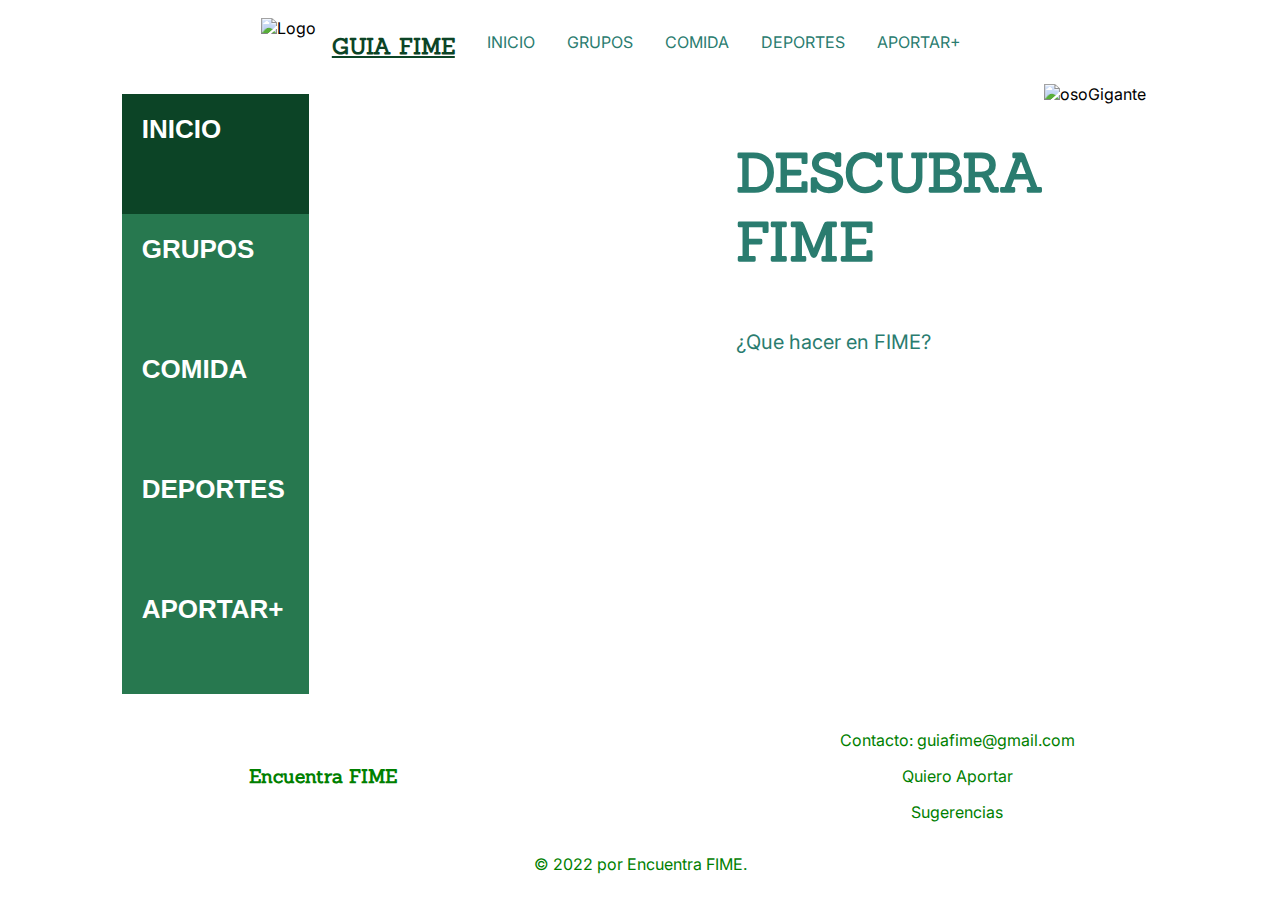
==== index.html @ f027c7fd "grupos agregado" ====
<!DOCTYPE html>
<html lang="en">
<head>
<title>CSS Template</title>
<head>
  <meta charset="utf-8">
  <meta name="viewport" content="width=device-width, initial-scale=1">
  
  <link rel="preconnect" href="https://fonts.googleapis.com"><link rel="preconnect" href="https://fonts.gstatic.com" crossorigin><link href="https://fonts.googleapis.com/css2?family=Inter:wght@400;500&family=Poppins:wght@400;500&family=Sanchez&display=swap" rel="stylesheet"> 
  <link rel="preconnect" href="https://fonts.googleapis.com"><link rel="preconnect" href="https://fonts.gstatic.com" crossorigin><link href="https://fonts.googleapis.com/css2?family=Source+Serif+Pro:wght@400;600;700&display=swap" rel="stylesheet">
  <link rel="stylesheet" href="styles.css">
</head>

<body>

<nav class="navarriba">
  <ul>
    <li><img src="../img/miniLogo.webp" alt="Logo"></li>
    <li><a href="../index.html" class="logoNav">GUIA FIME</a></li>
    <li><a href="../index.html " >INICIO</a></li>
    <li><a href="../grupos.html">GRUPOS</a></li>
    <li><a href="../comida.html">COMIDA</a></li>
    <li><a href="../deportes.html">DEPORTES</a></li>
    <li><a href="../aportar.html">APORTAR+</a></li>
    <li > 
  
    </li>
  </ul>
</nav>

<section>
  <nav>
    <div class="vertical-menu">
      <a class="active" href="../index.html" target="_top">INICIO</a>
      <a href="../grupos.html" target="_top">GRUPOS</a>
      <a href="../comida.html" target="_top">COMIDA</a>
      <a href="../deportes.html" target="_top">DEPORTES</a>
      <a href="../aportar.html" target="_top">APORTAR+</a>
    </div>
  </nav>
  
  <div>
    <p class="h1">DESCUBRA<br>FIME</p>
    <p class="subtitulo">¿Que hacer en FIME? </p>
    
  </div>
  <div>
      <img src="../img/osoGigante.webp" width="600" height="600" alt="osoGigante"></img>
  </div>

</section>

<footer>
  <div class="container container--flex">
    <div class="column column--33">
    <h2>Encuentra FIME</h2>
    </div>
    <div class="column column--33">
      <p>Contacto: guiafime@gmail.com</p>
      <p><a href="aportar.html">Quiero Aportar</a></p>
      <p><a href="foro.html">Sugerencias</a></p>
    </div>
  </div>
  <p class="copy">© 2022 por Encuentra FIME. </p>
  </div>
</footer>

</body>
</html>
---- styles.css ----
* {
  box-sizing: border-box;
}


@font-face {
    font-family: "Sanchez Bold";
    src: url("../fonts/sanchez-bold-webfont.eot");
    src: url("../fonts/sanchez-bold-webfont.eot?#iefix") format('embedded-opentype'),
         url("../fonts/sanchez-bold-webfont.woff") format('woff'),
         url("../fonts/sanchez-bold-webfont.ttf") format('truetype'),
         url("../fonts/sanchez-bold-webfont.svg#sanchezbold") format('svg');
    font-weight: normal;
    font-style: normal;}
@import url('https://fonts.googleapis.com/css2?family=Inter:wght@400;500&family=Poppins:wght@400;500&family=Sanchez&display=swap');
@import url('https://fonts.googleapis.com/css2?family=Source+Serif+Pro:wght@400;600;700&display=swap');


body {
    font-family: 'Inter', 'Poppins',Arial, Helvetica, sans-serif;
}
/*Encabezados*/
.h1 {
    color: #2a7c6f;
    font-family: 'Sanchez';
    font-weight: 700;
    font-size: 54px;
}
.subtitulo{
    color: #2a7c6f;
    font-family: 'Inter';
    font-size: 20px;
}


/* Style the header */
header {
  background-color: white;
  padding: 30px;
  text-align: center;
  font-size: 35px;
  color: white;
}

/* Container for flexboxes */
section {
  display: -webkit-flex;
  display: flex;
  padding-right: 10%;
}

/* Style the navigation menu */
nav {
  -webkit-flex: 1;
  -ms-flex: 1;
  flex: 1;
  background:white;
  padding: 10px;
}
.navarriba {
    background:white;
    padding-left: 20%;
  }
/* Style the list inside the menu */
nav ul {
  list-style-type: none;
  padding: 0;
}

/* Style the content */
article {
  -webkit-flex: 4;
  -ms-flex: 4;
  flex: 4;
  background-color: #f1f1f1;
  padding: 100px;
}

/* Style the footer */
footer {
  background-color:white;
  padding: 10px;
  text-align: center;
  color: white;
}

/* Responsive layout - makes the menu and the content (inside the section) sit on top of each other instead of next to each other */
@media (max-width: 600px) {
  section {
    -webkit-flex-direction: column;
    flex-direction: column;
  }
}

/*MENU VERTICAL*/

nav{
    padding-left: 10%;
}
.vertical-menu {
    width: 187px;
    font-size: 26px;
    font-family: Arial, Helvetica, sans-serif;
    font-weight: bold;
  }
  
  .vertical-menu a {
    background-color: #27784f;
    height: 120px;
    color:white;
    display: block;
    padding: 20px;
    text-decoration: none;

  }
  
  .vertical-menu a:hover {
    background-color: #0c4426;
  }
  
  .vertical-menu a.active {
    background-color: #0c4426;
    color: white;
  }

/*Nav Superior*/

.logoNav{
    color: #0c4426;
    font-size: 22px;
    font-family:"Sanchez" ;
    text-decoration-line: underline;
    font-weight: bold;
}

ul {
    list-style-type: none;
    margin: 0;
    padding: 0;
    overflow: hidden;
    background-color: white;
  }
  
  li {
    float: left;
  }
  
  li a {
    display: block;
    color: #2a7c6f;
    text-align: center;
    padding: 14px 16px;
    text-decoration: none;
  }
  
  li a:hover:not(.active) {
    color: #2a7c6f;
  }
  
  .active {
    background-color: #04AA6D;
  }

 /*Barra de Busqueda*/


 /*Footer*/
 .copy {
  text-align: center;
  color: green;
}
h2{
  font-size: larger;
  color: green;
  font-family: "Sanchez";
}
.container--flex {
  display: flex;
  flex-wrap: wrap;
  justify-content: space-between;
  align-items: center;
  text-decoration: none;
}
.column--33 {
    width: 49%;
}
p, a{
    display: block;
    color: green;
    text-decoration: none;
}

/*Barra de Busqueda*/
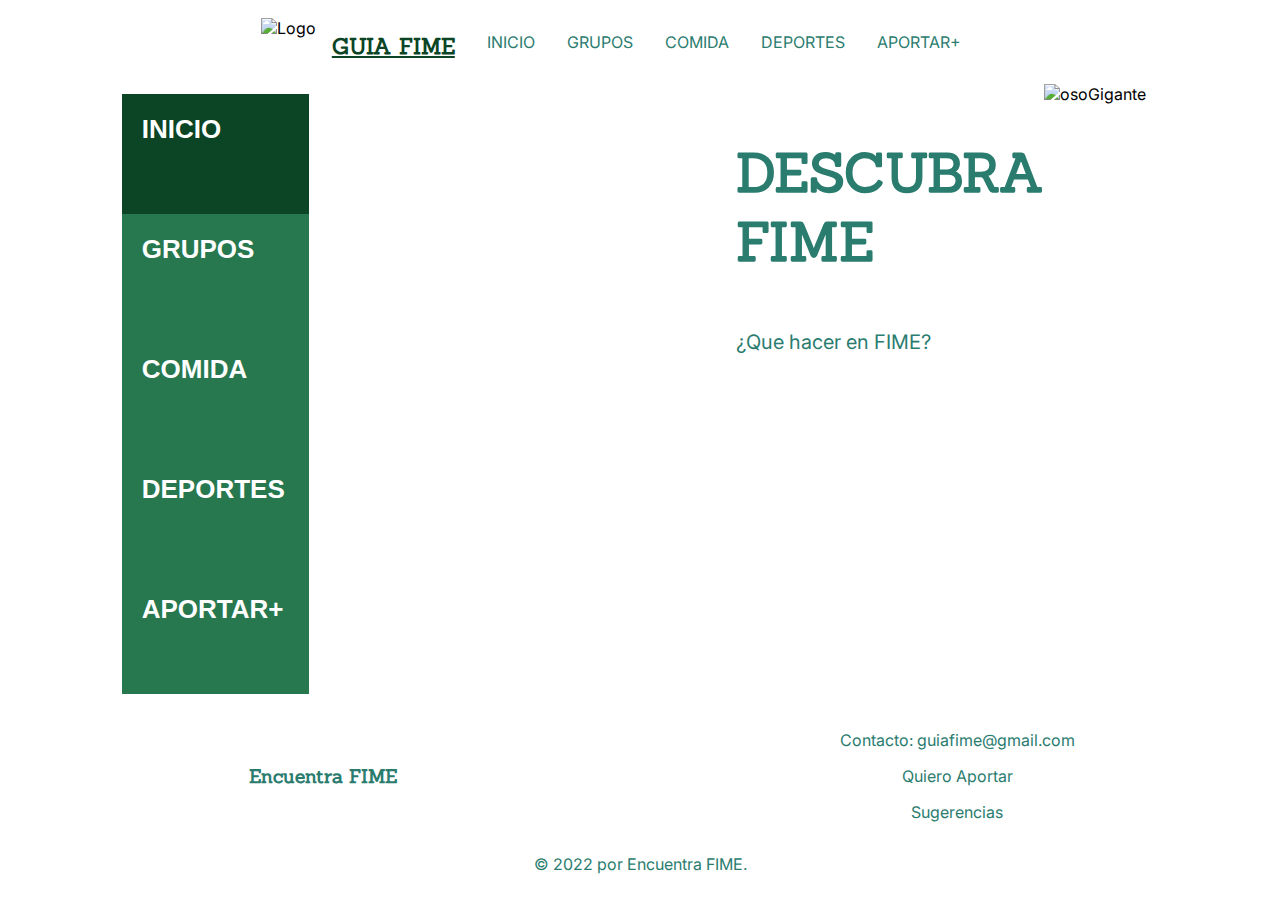
==== commit 6541a84e: "Errores corregidos" ====
--- a/index.html
+++ b/index.html
@@ -1,30 +1,31 @@
+<!--Codificado manual de Proyecto IHC - Guia FIME
+    Proyecto final de IHC
+    Ing. Maestra: Ing. Aida Lucina González Lara-->
+
 <!DOCTYPE html>
 <html lang="en">
 <head>
-<title>CSS Template</title>
+<title>Guia FIME</title>
 <head>
   <meta charset="utf-8">
   <meta name="viewport" content="width=device-width, initial-scale=1">
   
   <link rel="preconnect" href="https://fonts.googleapis.com"><link rel="preconnect" href="https://fonts.gstatic.com" crossorigin><link href="https://fonts.googleapis.com/css2?family=Inter:wght@400;500&family=Poppins:wght@400;500&family=Sanchez&display=swap" rel="stylesheet"> 
   <link rel="preconnect" href="https://fonts.googleapis.com"><link rel="preconnect" href="https://fonts.gstatic.com" crossorigin><link href="https://fonts.googleapis.com/css2?family=Source+Serif+Pro:wght@400;600;700&display=swap" rel="stylesheet">
-  <link rel="stylesheet" href="styles.css">
+  <link rel="stylesheet" href="stylesalternative.css">
 </head>
 
 <body>
 
 <nav class="navarriba">
   <ul>
-    <li><img src="../img/miniLogo.webp" alt="Logo"></li>
-    <li><a href="../index.html" class="logoNav">GUIA FIME</a></li>
-    <li><a href="../index.html " >INICIO</a></li>
-    <li><a href="../grupos.html">GRUPOS</a></li>
-    <li><a href="../comida.html">COMIDA</a></li>
-    <li><a href="../deportes.html">DEPORTES</a></li>
-    <li><a href="../aportar.html">APORTAR+</a></li>
-    <li > 
-  
-    </li>
+    <li><img src="./img/miniLogo.webp" alt="Logo"></li>
+    <li><a href="./index.html" class="logoNav">GUIA FIME</a></li>
+    <li><a href="./index.html " >INICIO</a></li>
+    <li><a href="./grupos.html">GRUPOS</a></li>
+    <li><a href="./comida.html">COMIDA</a></li>
+    <li><a href="./deportes.html">DEPORTES</a></li>
+    <li><a href="./aportar.html">APORTAR+</a></li>
   </ul>
 </nav>
 
@@ -32,10 +33,10 @@
   <nav>
     <div class="vertical-menu">
       <a class="active" href="../index.html" target="_top">INICIO</a>
-      <a href="../grupos.html" target="_top">GRUPOS</a>
-      <a href="../comida.html" target="_top">COMIDA</a>
-      <a href="../deportes.html" target="_top">DEPORTES</a>
-      <a href="../aportar.html" target="_top">APORTAR+</a>
+      <a href="./grupos.html" target="_top">GRUPOS</a>
+      <a href="./comida.html" target="_top">COMIDA</a>
+      <a href="./deportes.html" target="_top">DEPORTES</a>
+      <a href="./aportar.html" target="_top">APORTAR+</a>
     </div>
   </nav>
   
@@ -45,7 +46,7 @@
     
   </div>
   <div>
-      <img src="../img/osoGigante.webp" width="600" height="600" alt="osoGigante"></img>
+      <img src="./img/osoGigante.webp" width="600" height="600" alt="osoGigante"></img>
   </div>
 
 </section>
@@ -57,8 +58,8 @@
     </div>
     <div class="column column--33">
       <p>Contacto: guiafime@gmail.com</p>
-      <p><a href="aportar.html">Quiero Aportar</a></p>
-      <p><a href="foro.html">Sugerencias</a></p>
+      <p><a href="./aportar.html">Quiero Aportar</a></p>
+      <p><a href="./foro.html">Sugerencias</a></p>
     </div>
   </div>
   <p class="copy">© 2022 por Encuentra FIME. </p>
--- a/stylesalternative.css
+++ b/stylesalternative.css
@@ -0,0 +1,258 @@
+
+* {
+  box-sizing: border-box;
+}
+
+
+@font-face {
+    font-family: "Sanchez Bold";
+    src: url("../fonts/sanchez-bold-webfont.eot");
+    src: url("../fonts/sanchez-bold-webfont.eot?#iefix") format('embedded-opentype'),
+         url("../fonts/sanchez-bold-webfont.woff") format('woff'),
+         url("../fonts/sanchez-bold-webfont.ttf") format('truetype'),
+         url("../fonts/sanchez-bold-webfont.svg#sanchezbold") format('svg');
+    font-weight: normal;
+    font-style: normal;}
+@import url('https://fonts.googleapis.com/css2?family=Inter:wght@400;500&family=Poppins:wght@400;500&family=Sanchez&display=swap');
+@import url('https://fonts.googleapis.com/css2?family=Source+Serif+Pro:wght@400;600;700&display=swap');
+
+
+body {
+    font-family: 'Inter', 'Poppins',Arial, Helvetica, sans-serif;
+}
+/*Encabezados*/
+.h1 {
+    color: #2a7c6f;
+    font-family: 'Sanchez';
+    font-weight: 700;
+    font-size: 54px;
+}
+.subtitulo{
+    color: #2a7c6f;
+    font-family: 'Inter';
+    font-size: 20px;
+}
+
+
+/* Style the header */
+header {
+  background-color: white;
+  padding: 30px;
+  text-align: center;
+  font-size: 35px;
+  color: white;
+}
+
+/* Container for flexboxes */
+section {
+  display: -webkit-flex;
+  display: flex;
+  padding-right: 10%;
+}
+
+/* Style the navigation menu */
+nav {
+  -webkit-flex: 1;
+  -ms-flex: 1;
+  flex: 1;
+  background:white;
+  padding: 10px;
+}
+.navarriba {
+    background:white;
+    padding-left: 20%;
+  }
+/* Style the list inside the menu */
+nav ul {
+  list-style-type: none;
+  padding: 0;
+}
+
+/* Style the content */
+article {
+  -webkit-flex: 4;
+  -ms-flex: 4;
+  flex: 4;
+  background-color: #f1f1f1;
+  padding: 100px;
+}
+
+/* Style the footer */
+footer {
+  background-color:white;
+  padding: 10px;
+  text-align: center;
+  color: white;
+}
+
+/* Responsive layout - makes the menu and the content (inside the section) sit on top of each other instead of next to each other */
+@media (max-width: 600px) {
+  section {
+    -webkit-flex-direction: column;
+    flex-direction: column;
+  }
+}
+
+/*MENU VERTICAL*/
+
+nav{
+    padding-left: 10%;
+}
+.vertical-menu {
+    width: 187px;
+    font-size: 26px;
+    font-family: Arial, Helvetica, sans-serif;
+    font-weight: bold;
+  }
+  
+  .vertical-menu a {
+    background-color: #27784f;
+    height: 120px;
+    color:white;
+    display: block;
+    padding: 20px;
+    text-decoration: none;
+
+  }
+  
+  .vertical-menu a:hover {
+    background-color: #0c4426;
+  }
+  
+  .vertical-menu a.active {
+    background-color: #0c4426;
+    color: white;
+  }
+
+/*Nav Superior*/
+
+.logoNav{
+    color: #0c4426;
+    font-size: 22px;
+    font-family:"Sanchez" ;
+    text-decoration-line: underline;
+    font-weight: bold;
+}
+
+ul {
+    list-style-type: none;
+    margin: 0;
+    padding: 0;
+    overflow: hidden;
+    background-color: white;
+  }
+  
+  li {
+    float: left;
+  }
+  
+  li a {
+    display: block;
+    color: #2a7c6f;
+    text-align: center;
+    padding: 14px 16px;
+    text-decoration: none;
+  }
+  
+  li a:hover:not(.active) {
+    color: #2a7c6f;
+  }
+  
+  .active {
+    background-color: #04AA6D;
+  }
+
+ /*Barra de Busqueda*/
+
+
+ /*Footer*/
+ .copy {
+  text-align: center;
+  color: g;
+}
+h2{
+  font-size: larger;
+  color: #2a7c6f;
+  font-family: "Sanchez";
+}
+.container--flex {
+  display: flex;
+  flex-wrap: wrap;
+  justify-content: space-between;
+  align-items: center;
+  text-decoration: none;
+}
+.column--33 {
+    width: 49%;
+}
+p, a{
+    display: block;
+    color: #2a7c6f;
+    text-decoration: none;
+}
+.imagenes1{
+  width: 300px;
+  display: block;
+  margin: auto;
+
+}
+
+/*Aportes*/
+
+.aporte {
+  background-color: #2a7c6f;
+  align-items: center;
+  text-align: center;
+}
+
+label{
+  color: white;
+  display: block;
+  margin: auto;
+  text-align: center;
+  padding: 1em;
+  padding-left: 40em;
+}
+
+h5 {
+  color: #2a7c6f;
+  text-align: center;
+  font-size: 2.5em;
+  padding-top: 10px;
+  padding-bottom: 20px;
+  font-family: "Sanchez";
+  text-decoration: none;
+}
+
+input{
+  display: block;
+  text-align: center;
+  margin-left: 52em;
+}
+
+textarea{
+  display: block;
+  text-align: center;
+  margin-left: 50em;
+}
+
+.btn_formulario__btn{
+  margin-top: 1em;
+  margin-left: 43em;
+  font-size: large;
+}
+
+.com{
+  color: white;
+}
+
+/*deportes*/
+.group-servicesdeport{
+  background-color: #2a7c6f;
+  color:white;
+}
+center{
+    text-align: center;
+    display: flex;
+    justify-content: center;
+}